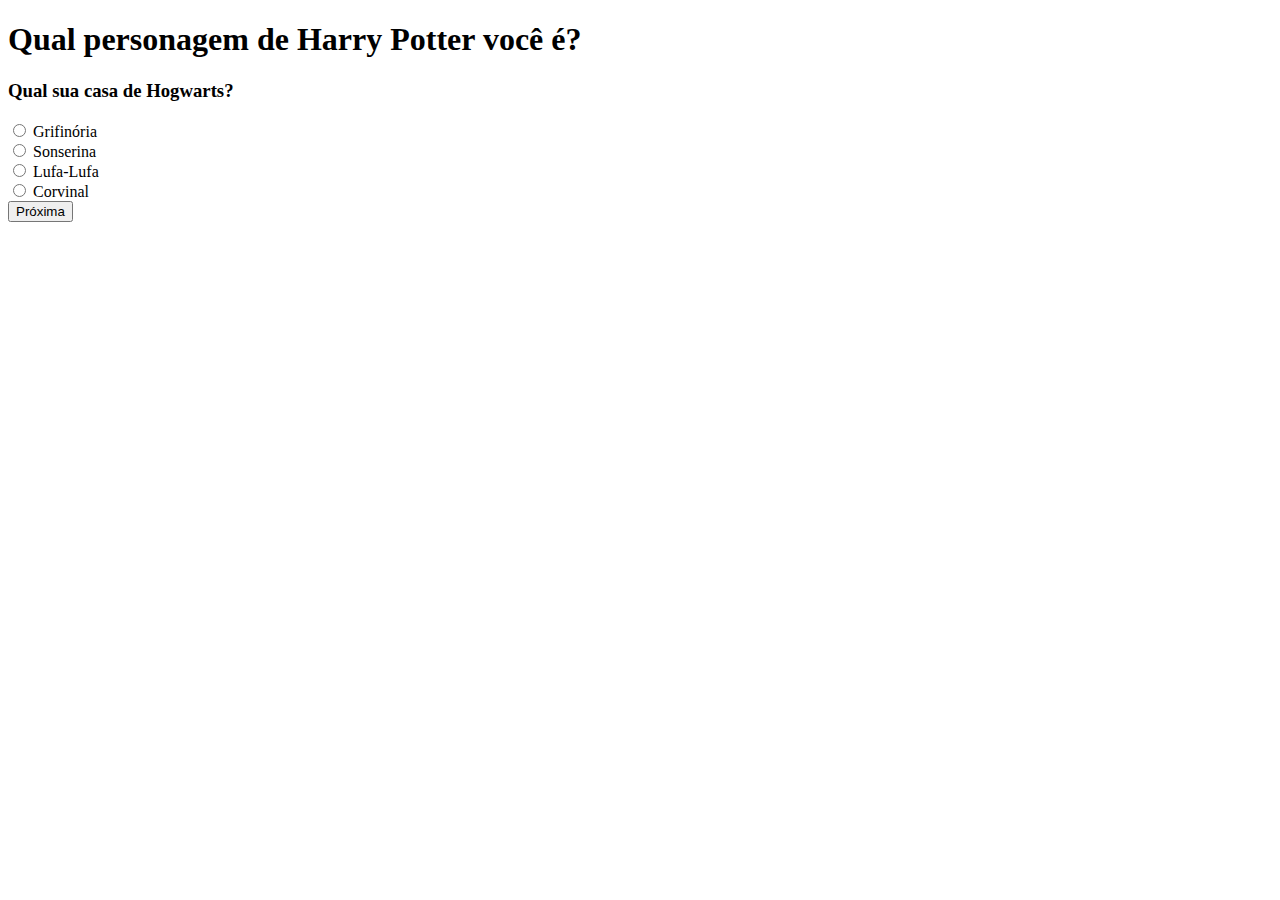
==== quiz.html @ 33e53c05 "adicionando o quiz" ====
<!DOCTYPE html>
<html lang="pt-br">
<head>
    <meta charset="UTF-8">
    <meta name="viewport" content="width=device-width, initial-scale=1.0">
    <title>Document</title>
</head>
<body>
    <div class="quiz-container">
        <h1>Qual personagem de Harry Potter você é?</h1>
        <div id="quiz"></div>
        <button id="next" style="display:none;">Próxima</button>
        <button id="submit" style="display:none;">Ver Resultado</button>
        <div id="result"></div>
    </div>
    <script src="quiz.js"></script>
</body>
</html>
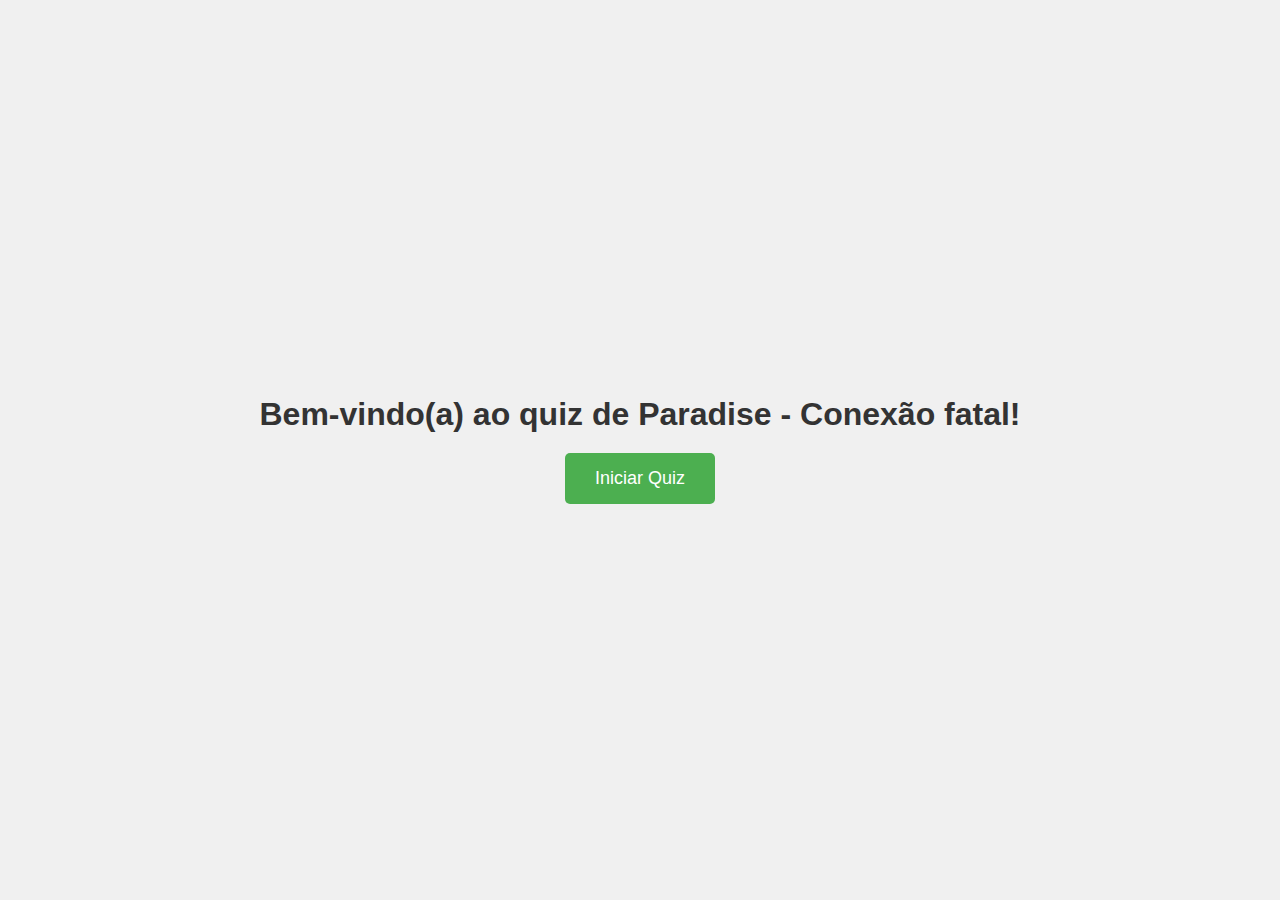
==== commit bbe93bca: "html e js funcionando" ====
--- a/quiz.html
+++ b/quiz.html
@@ -3,16 +3,30 @@
 <head>
     <meta charset="UTF-8">
     <meta name="viewport" content="width=device-width, initial-scale=1.0">
-    <title>Document</title>
+    <title>Quiz de Personalidade</title>
+    <link rel="stylesheet" href="/styles/quiz.css">
 </head>
 <body>
-    <div class="quiz-container">
-        <h1>Qual personagem de Harry Potter você é?</h1>
-        <div id="quiz"></div>
-        <button id="next" style="display:none;">Próxima</button>
-        <button id="submit" style="display:none;">Ver Resultado</button>
-        <div id="result"></div>
+    
+    <div id="start-screen">
+        <h1>Bem-vindo(a) ao quiz de Paradise - Conexão fatal!</h1>
+        <button id="start-btn">Iniciar Quiz</button>
     </div>
+
+    <!-- Quiz -->
+    <div id="quiz" style="display: none;">
+        <!-- Pergunta e opções serão geradas dinamicamente aqui -->
+    </div>
+
+    <!-- Botões de Navegação -->
+    <div id="buttons">
+        <button id="next" style="display: none;">Próxima</button>
+        <button id="submit" style="display: none;">Ver Resultado</button>
+    </div>
+
+    <!-- Resultado -->
+    <div id="result" style="display: none;"></div>
+
     <script src="quiz.js"></script>
 </body>
-</html>+</html>
--- a/styles/quiz.css
+++ b/styles/quiz.css
@@ -0,0 +1,141 @@
+/* Estilo global */
+* {
+    margin: 0;
+    padding: 0;
+    box-sizing: border-box;
+    font-family: 'Arial', sans-serif;
+}
+
+body {
+    background-color: #f0f0f0;
+    display: flex;
+    justify-content: center;
+    align-items: center;
+    min-height: 100vh;
+    padding: 20px;
+    color: #333;
+}
+
+/* Tela inicial */
+#start-screen {
+    text-align: center;
+    display: flex;
+    flex-direction: column;
+    justify-content: center;
+}
+
+#start-btn {
+    background-color: #4CAF50;
+    color: white;
+    padding: 15px 30px;
+    font-size: 18px;
+    border: none;
+    cursor: pointer;
+    border-radius: 5px;
+    transition: background-color 0.3s;
+}
+
+#start-btn:hover {
+    background-color: #45a049;
+}
+
+/* Quiz */
+#quiz {
+    display: none;
+    width: 100%;
+    max-width: 600px;
+    background-color: white;
+    border-radius: 10px;
+    padding: 20px;
+    box-shadow: 0 0 10px rgba(0, 0, 0, 0.1);
+}
+
+h3 {
+    font-size: 24px;
+    margin-bottom: 20px;
+}
+
+input[type="radio"] {
+    margin-right: 10px;
+}
+
+label {
+    display: block;
+    font-size: 18px;
+    margin: 10px 0;
+}
+
+button {
+    padding: 10px 20px;
+    font-size: 18px;
+    background-color: #4CAF50;
+    color: white;
+    border: none;
+    border-radius: 5px;
+    cursor: pointer;
+    transition: background-color 0.3s;
+    margin-top: 20px;
+}
+
+button:hover {
+    background-color: #45a049;
+}
+
+/* Resultado */
+#result {
+    display: none;
+    text-align: center;
+}
+
+#result img {
+    width: 200px;
+    height: 200px;
+    border-radius: 50%;
+    margin-top: 20px;
+}
+
+#retry-btn {
+    background-color: #f44336;
+    color: white;
+    padding: 10px 20px;
+    font-size: 18px;
+    border: none;
+    border-radius: 5px;
+    cursor: pointer;
+    margin-top: 20px;
+}
+
+#retry-btn:hover {
+    background-color: #e53935;
+}
+
+/* Responsividade */
+@media screen and (max-width: 600px) {
+    body {
+        padding: 10px;
+    }
+
+    #quiz {
+        width: 100%;
+        padding: 15px;
+    }
+
+    h3 {
+        font-size: 20px;
+    }
+
+    button {
+        padding: 8px 16px;
+        font-size: 16px;
+    }
+
+    #result img {
+        width: 150px;
+        height: 150px;
+    }
+
+    #start-btn, #retry-btn {
+        padding: 12px 25px;
+        font-size: 16px;
+    }
+}
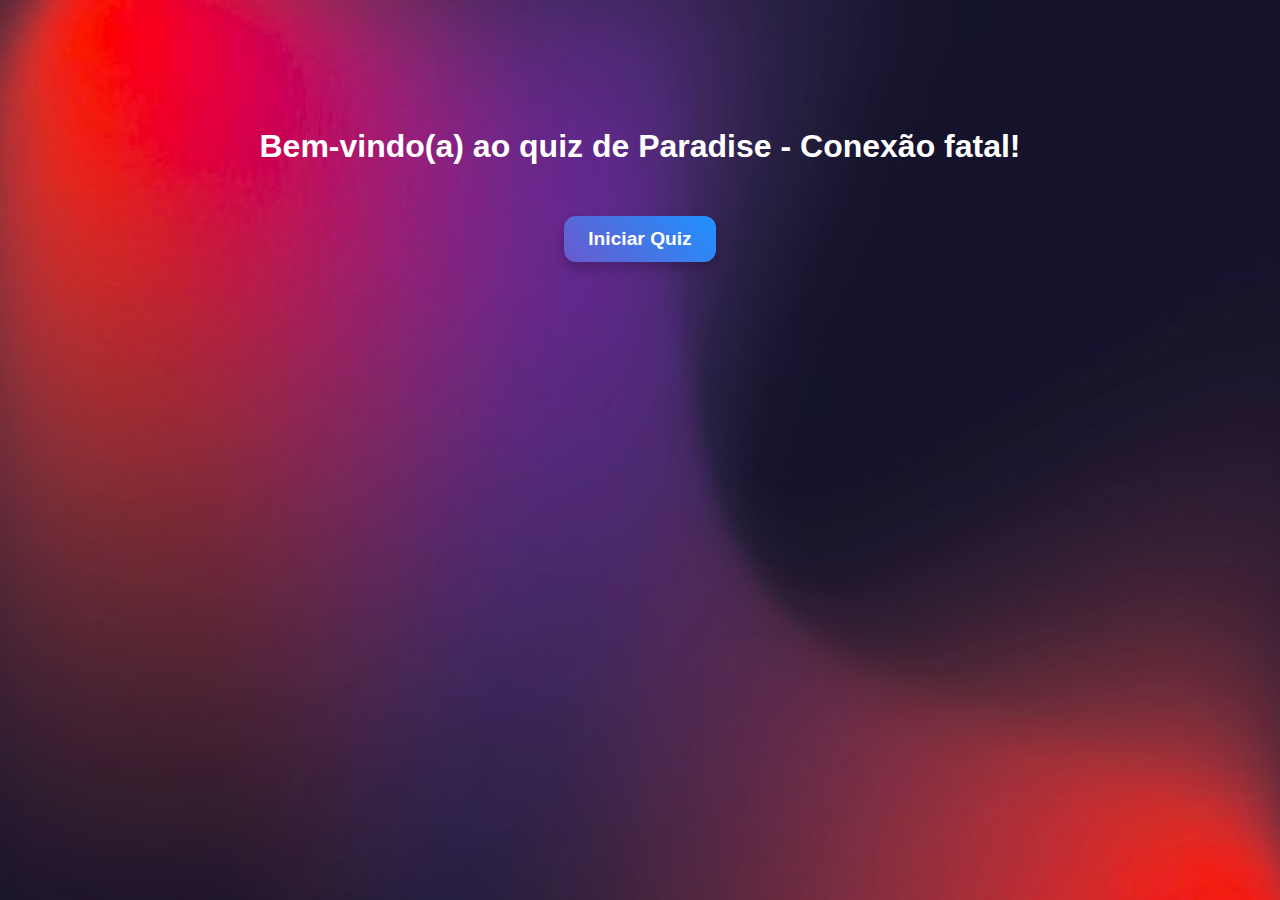
==== commit 476cc1f9: "adicionando css" ====
--- a/quiz.html
+++ b/quiz.html
@@ -3,8 +3,8 @@
 <head>
     <meta charset="UTF-8">
     <meta name="viewport" content="width=device-width, initial-scale=1.0">
-    <title>Quiz de Personalidade</title>
-    <link rel="stylesheet" href="/styles/quiz.css">
+    <title>Quiz</title>
+    <link rel="stylesheet" href="./styles/quiz.css">
 </head>
 <body>
     
@@ -14,7 +14,7 @@
     </div>
 
     <!-- Quiz -->
-    <div id="quiz" style="display: none;">
+    <div id="quiz">
         <!-- Pergunta e opções serão geradas dinamicamente aqui -->
     </div>
 
--- a/styles/quiz.css
+++ b/styles/quiz.css
@@ -1,141 +1,69 @@
-/* Estilo global */
 * {
+    font-family: 'Poppins', sans-serif;
     margin: 0;
     padding: 0;
     box-sizing: border-box;
-    font-family: 'Arial', sans-serif;
 }
 
 body {
-    background-color: #f0f0f0;
-    display: flex;
-    justify-content: center;
-    align-items: center;
-    min-height: 100vh;
-    padding: 20px;
-    color: #333;
+    background-image: url(../imagens/FUNDO.jpg);
+    background-repeat: no-repeat;
+    background-size: cover;
 }
 
-/* Tela inicial */
 #start-screen {
+    display: flex;
+    align-items: center;
     text-align: center;
-    display: flex;
-    flex-direction: column;
-    justify-content: center;
+    margin: 10%;
+}
+
+#start-screen h1 {
+    color: #ffffff;
 }
 
 #start-btn {
-    background-color: #4CAF50;
+    background: linear-gradient(45deg, #6a5acd, #1e92ff);
     color: white;
-    padding: 15px 30px;
-    font-size: 18px;
+    font-size: 1.2rem;
+    font-weight: bold;
     border: none;
+    border-radius: 12px;
+    padding: 12px 24px;
+    margin-top: 5%;
     cursor: pointer;
-    border-radius: 5px;
-    transition: background-color 0.3s;
+    box-shadow: 0 6px 12px rgba(0, 0, 0, 0.2);
+    transition: transform 0.1s ease, box-shadow 0.1s ease;
+    outline: none;
 }
 
 #start-btn:hover {
-    background-color: #45a049;
+    background: linear-gradient(45deg, #5a4cb2, #1b80e0);
 }
 
-/* Quiz */
+#start-btn:active {
+    transform: scale(0.95);
+    box-shadow: 0 3px 6px rgba(0, 0, 0, 0.3);
+}
+
+#start-btn:focus {
+    outline: 2px solid #ffffff80;
+    outline-offset: 4px;
+}
+
 #quiz {
-    display: none;
+    background-color: #ffffff44;
+    color: #ffffff;
+    padding: 20px;
+    border-radius: 10px;
+    box-shadow: 0 4px 10px rgba(0, 0, 0, 0.1);
     width: 100%;
     max-width: 600px;
-    background-color: white;
-    border-radius: 10px;
-    padding: 20px;
-    box-shadow: 0 0 10px rgba(0, 0, 0, 0.1);
+    margin: auto;
+    margin-top: 15%;
 }
 
-h3 {
-    font-size: 24px;
-    margin-bottom: 20px;
-}
-
-input[type="radio"] {
-    margin-right: 10px;
-}
-
-label {
-    display: block;
-    font-size: 18px;
-    margin: 10px 0;
-}
-
-button {
-    padding: 10px 20px;
-    font-size: 18px;
-    background-color: #4CAF50;
-    color: white;
-    border: none;
-    border-radius: 5px;
-    cursor: pointer;
-    transition: background-color 0.3s;
-    margin-top: 20px;
-}
-
-button:hover {
-    background-color: #45a049;
-}
-
-/* Resultado */
-#result {
-    display: none;
-    text-align: center;
-}
-
-#result img {
-    width: 200px;
-    height: 200px;
-    border-radius: 50%;
-    margin-top: 20px;
-}
-
-#retry-btn {
-    background-color: #f44336;
-    color: white;
-    padding: 10px 20px;
-    font-size: 18px;
-    border: none;
-    border-radius: 5px;
-    cursor: pointer;
-    margin-top: 20px;
-}
-
-#retry-btn:hover {
-    background-color: #e53935;
-}
-
-/* Responsividade */
-@media screen and (max-width: 600px) {
-    body {
-        padding: 10px;
-    }
-
-    #quiz {
-        width: 100%;
-        padding: 15px;
-    }
-
-    h3 {
-        font-size: 20px;
-    }
-
-    button {
-        padding: 8px 16px;
-        font-size: 16px;
-    }
-
-    #result img {
-        width: 150px;
-        height: 150px;
-    }
-
-    #start-btn, #retry-btn {
-        padding: 12px 25px;
-        font-size: 16px;
-    }
-}
+#quiz h3 {
+    font-size: 1.5rem;
+    margin-bottom: 2%;
+}